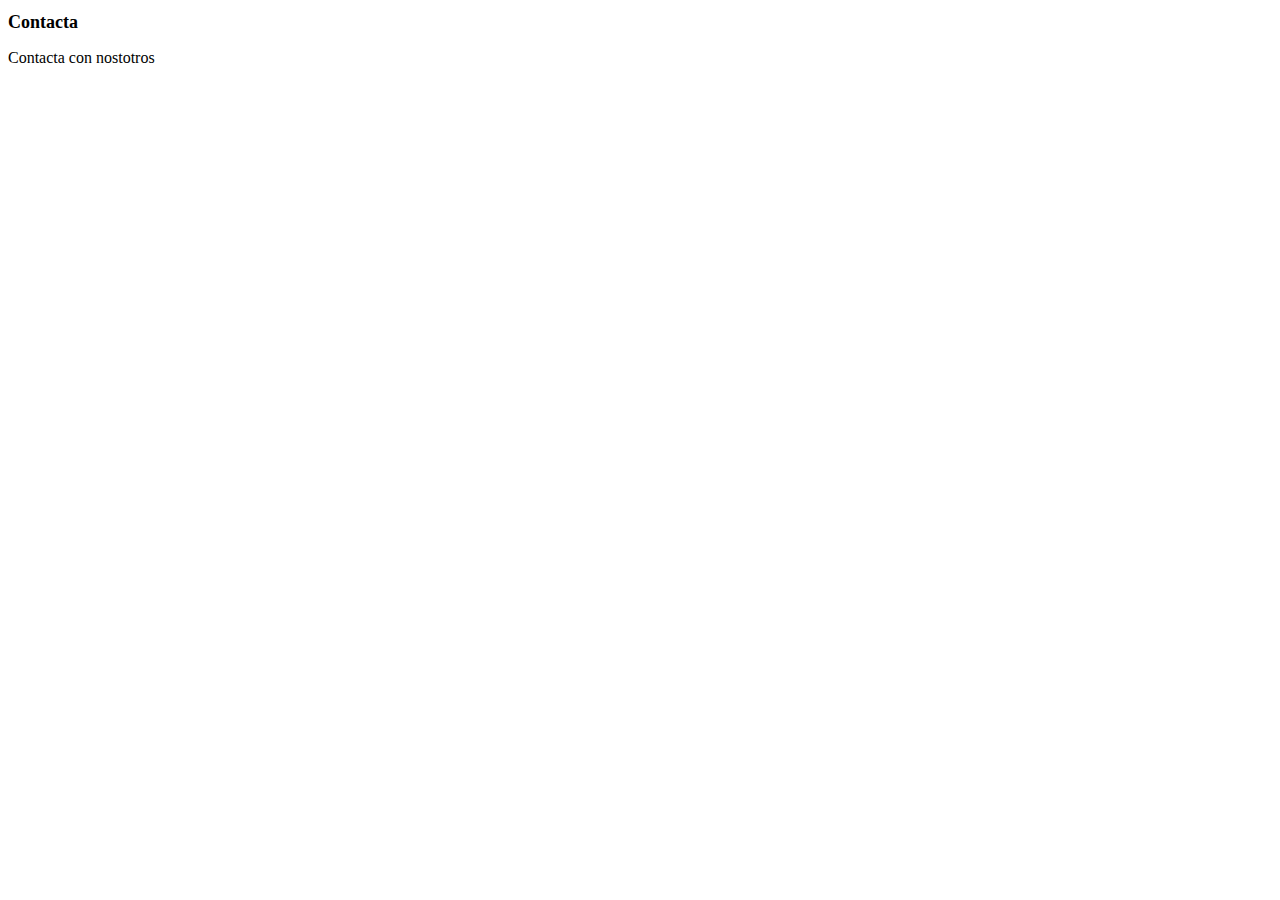
==== contact.html @ 97ef9085 "añado contacta html con css" ====
<!DOCTYPE html>
<html lang="es">
<head>
    <meta charset="UTF-8">
    <meta name="viewport" content="width=device-width, initial-scale=1.0">
    <title>Contact</title>
    <style>
        h1{
            font-size: large;
        }
    </style>
</head>
<body>
    <h1>Contacta</h1>
    <p>Contacta con nostotros</p>
</body>
</html>
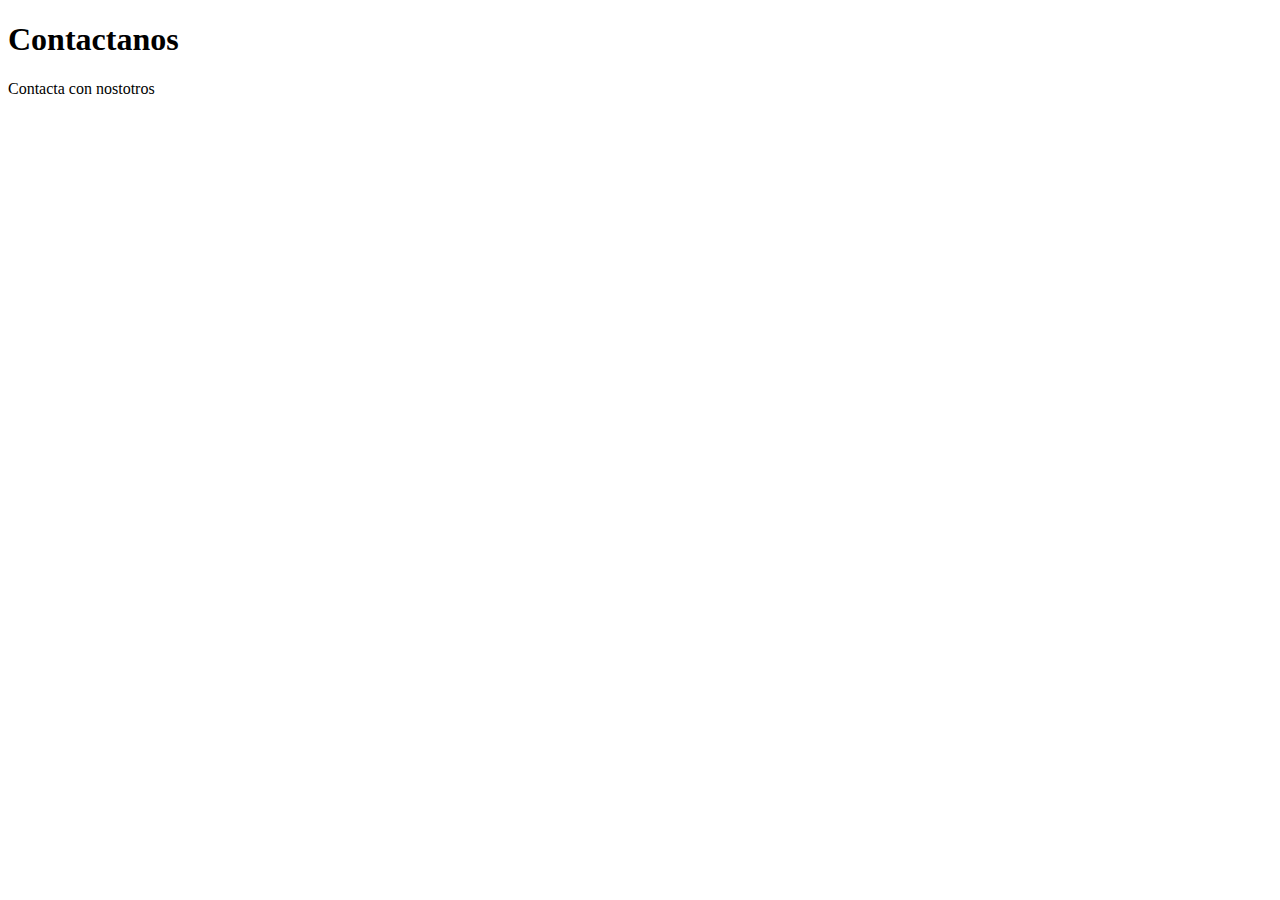
==== commit 59686060: "modifico contact.html" ====
--- a/contact.html
+++ b/contact.html
@@ -4,14 +4,9 @@
     <meta charset="UTF-8">
     <meta name="viewport" content="width=device-width, initial-scale=1.0">
     <title>Contact</title>
-    <style>
-        h1{
-            font-size: large;
-        }
-    </style>
 </head>
 <body>
-    <h1>Contacta</h1>
+    <h1>Contactanos</h1>
     <p>Contacta con nostotros</p>
 </body>
 </html>